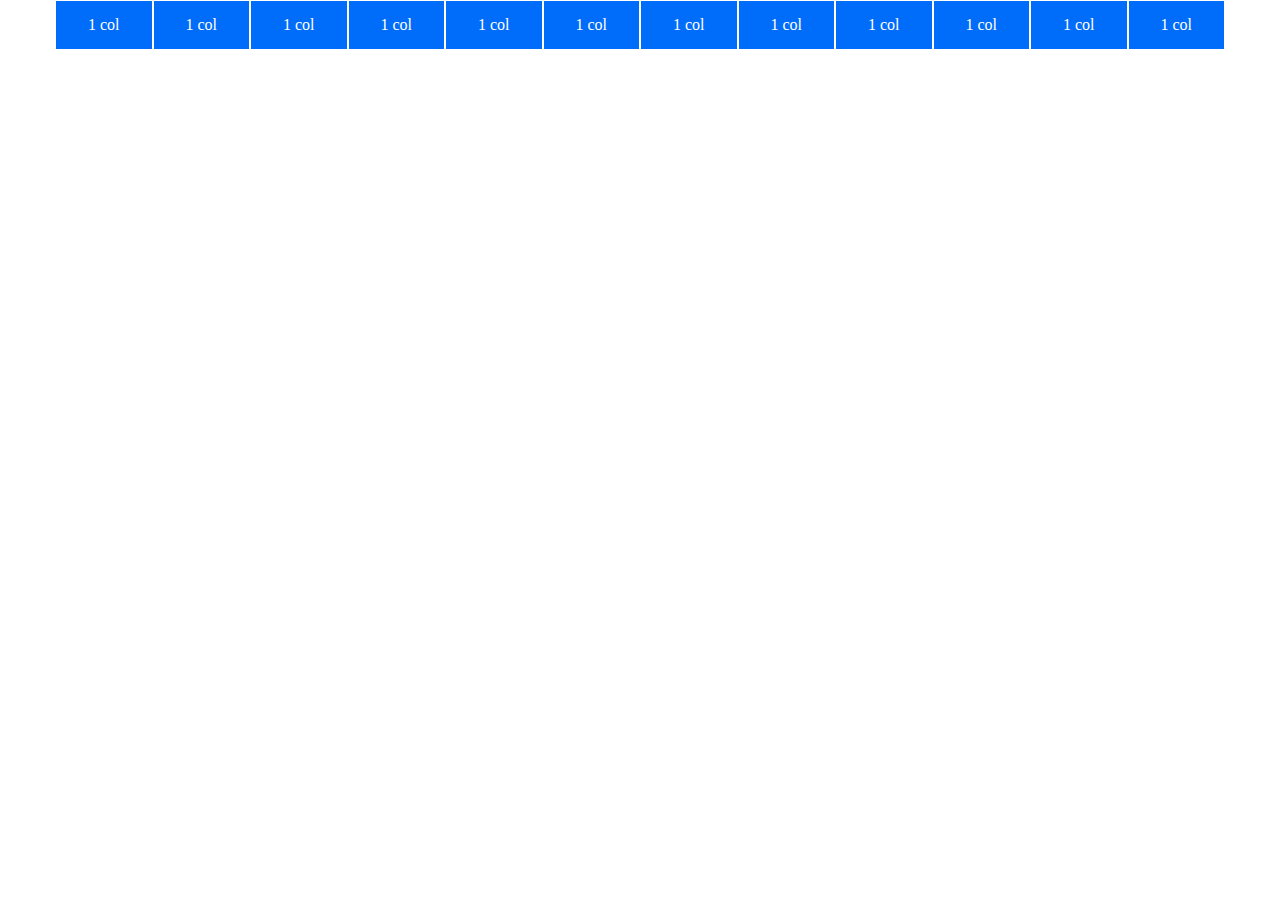
==== index.html @ 779bc4b0 "Creato file CSS con regole per framework e creata prima riga con 12 colonne" ====
<!DOCTYPE html>
<html>

    <head>

        <meta charset="UTF-8">
        <meta name="viewport" width="width=device-width, initial-scale=1.0">

        <title>12BoolFlex</title>

        <link rel="stylesheet" href="12bool.css">
        <link rel="stylesheet" href="style.css">

    </head>

    <body>

        <section class="container">

            <!-- RIGA UNO -->
            <div class="row">

                <div class="col-1">

                    <div class="col-box">

                        <span>1 col</span>

                    </div>

                </div>

                <div class="col-1">

                    <div class="col-box">

                        <span>1 col</span>
                        
                    </div>

                </div>

                <div class="col-1">

                    <div class="col-box">

                        <span>1 col</span>

                    </div>

                </div>

                <div class="col-1">

                    <div class="col-box">

                        <span>1 col</span>
                        
                    </div>

                </div>

                <div class="col-1">

                    <div class="col-box">

                        <span>1 col</span>

                    </div>

                </div>

                <div class="col-1">

                    <div class="col-box">

                        <span>1 col</span>
                        
                    </div>

                </div>

                <div class="col-1">

                    <div class="col-box">

                        <span>1 col</span>

                    </div>

                </div>

                <div class="col-1">

                    <div class="col-box">

                        <span>1 col</span>
                        
                    </div>

                </div>

                <div class="col-1">

                    <div class="col-box">

                        <span>1 col</span>

                    </div>

                </div>

                <div class="col-1">

                    <div class="col-box">

                        <span>1 col</span>
                        
                    </div>

                </div>

                <div class="col-1">

                    <div class="col-box">

                        <span>1 col</span>

                    </div>

                </div>

                <div class="col-1">

                    <div class="col-box">

                        <span>1 col</span>
                        
                    </div>

                </div>
                <!-- FINE RIGA UNO -->

                <div class="row">
                </div>
            </div>

        </section>

    </body>

</html>
---- 12bool.css ----
.container {
  width: 1170px;
  margin: 0 auto;
}

.container-fluid {
  width: 100%;
  max-width: 100%;
}

.row {
  display: flex;
  flex: wrap;
  flex-direction: row;
}

/* regole per le colonne in row*/

.col-1 {
  flex-basis: calc((100% / 12) * 1);
  max-width: calc((100% / 12) * 1);
}

.col-2 {
  flex-basis: calc((100% / 12) * 2);
  max-width: calc((100% / 12) * 2);
}

.col-3 {
  flex-basis: calc((100% / 12) * 3);
  max-width: calc((100% / 12) * 3);
}

.col-4 {
  flex-basis: calc((100% / 12) * 4);
  max-width: calc((100% / 12) * 4);
}

.col-5 {
  flex-basis: calc((100% / 12) * 5);
  max-width: calc((100% / 12) * 5);
}

.col-6 {
  flex-basis: calc((100% / 12) * 6);
  max-width: calc((100% / 12) * 6);
}

.col-7 {
  flex-basis: calc((100% / 12) * 7);
  max-width: calc((100% / 12) * 7);
}

.col-8 {
  flex-basis: calc((100% / 12) * 8);
  max-width: calc((100% / 12) * 8);
}

.col-9 {
  flex-basis: calc((100% / 12) * 9);
  max-width: calc((100% / 12) * 9);
}

.col-10 {
  flex-basis: calc((100% / 12) * 10);
  max-width: calc((100% / 12) * 10);
}

.col-11 {
  flex-basis: calc((100% / 12) * 11);
  max-width: calc((100% / 12) * 11);
}

.col-12 {
  flex-basis: calc((100% / 12) * 12);
  max-width: calc((100% / 12) * 12);
}
---- style.css ----
* {
  margin: 0;
  padding: 0;
  box-sizing: border-box;
}

.row {
  min-height: 50px;
}

.col-box {
  min-height: 50px;
  background-color: #006CFA;
  border: 1px solid #fff;
  color: #fff;
  display: flex;
  align-items: center;
  justify-content: center;
}
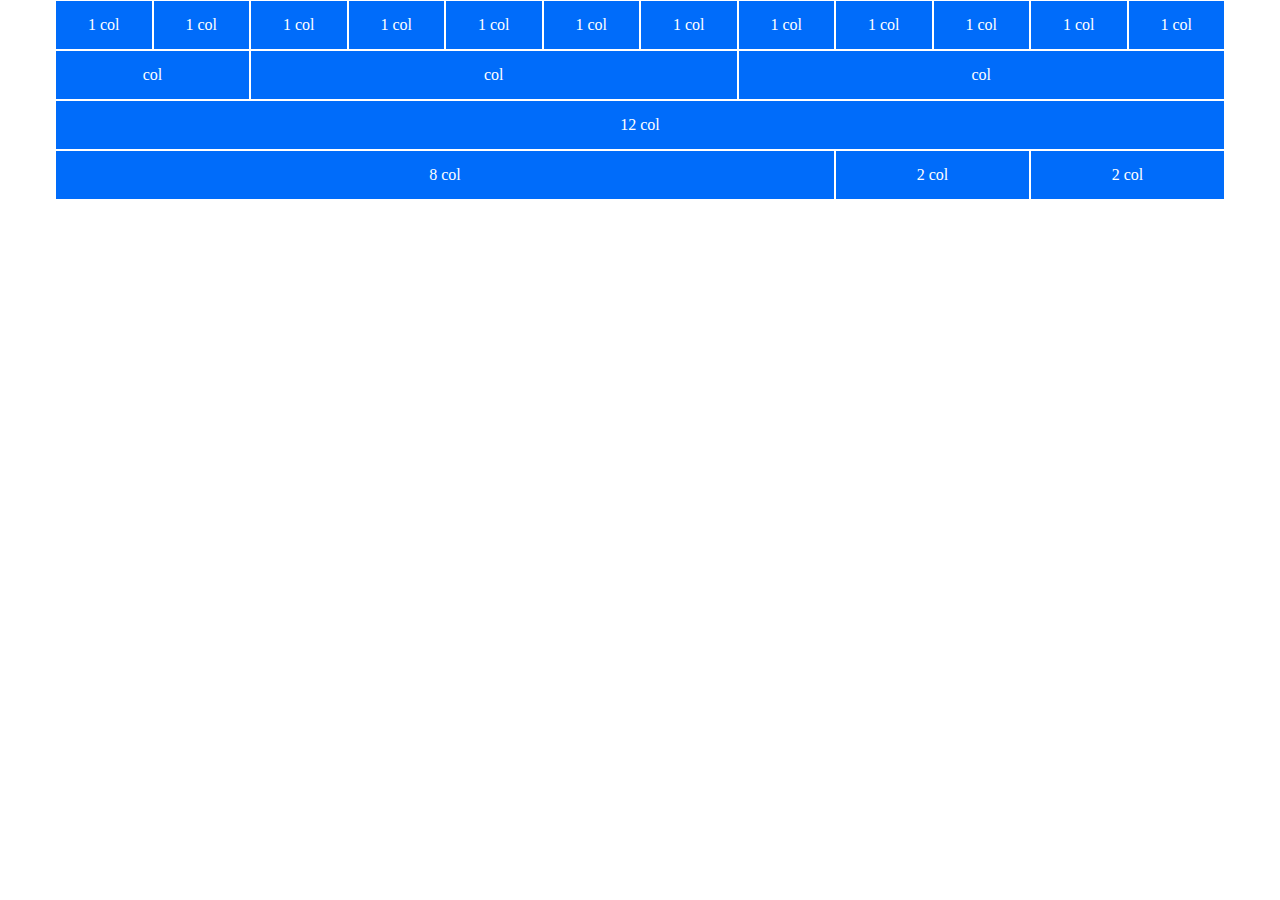
==== commit 9e830144: "Create prime quattro row" ====
--- a/index.html
+++ b/index.html
@@ -139,11 +139,79 @@
                     </div>
 
                 </div>
-                <!-- FINE RIGA UNO -->
-
-                <div class="row">
-                </div>
+                
             </div>
+            <!-- FINE RIGA UNO -->
+
+            <!-- INIZIO RIGA DUE -->
+            <div class="row">
+
+                <div class="col-2">
+                    <div class="col-box">
+
+                        <span>col</span>
+                            
+                    </div>
+                </div>
+
+                <div class="col-5">
+                    <div class="col-box">
+
+                        <span>col</span>
+                            
+                    </div>
+                </div>
+
+                <div class="col-5">
+                    <div class="col-box">
+
+                        <span>col</span>
+                            
+                    </div>
+                </div>
+
+            </div>    
+            <!-- FINE RIGA DUE -->
+
+            <!-- RIGA TRE -->
+            <div class="col-12">
+                    <div class="col-box">
+
+                        <span>12 col</span>
+                            
+                    </div>
+                </div>
+            <!-- FINE RIGA TRE -->
+
+            <!-- INIZIO RIGA QUATTRO -->
+            <div class="row">
+
+                <div class="col-8">
+                    <div class="col-box">
+
+                        <span>8 col</span>
+                            
+                    </div>
+                </div>
+
+                <div class="col-2">
+                    <div class="col-box">
+
+                        <span>2 col</span>
+                            
+                    </div>
+                </div>
+
+                <div class="col-2">
+                    <div class="col-box">
+
+                        <span>2 col</span>
+                            
+                    </div>
+                </div>
+
+            </div>    
+            <!-- FINE RIGA QUATTRO -->
 
         </section>
 
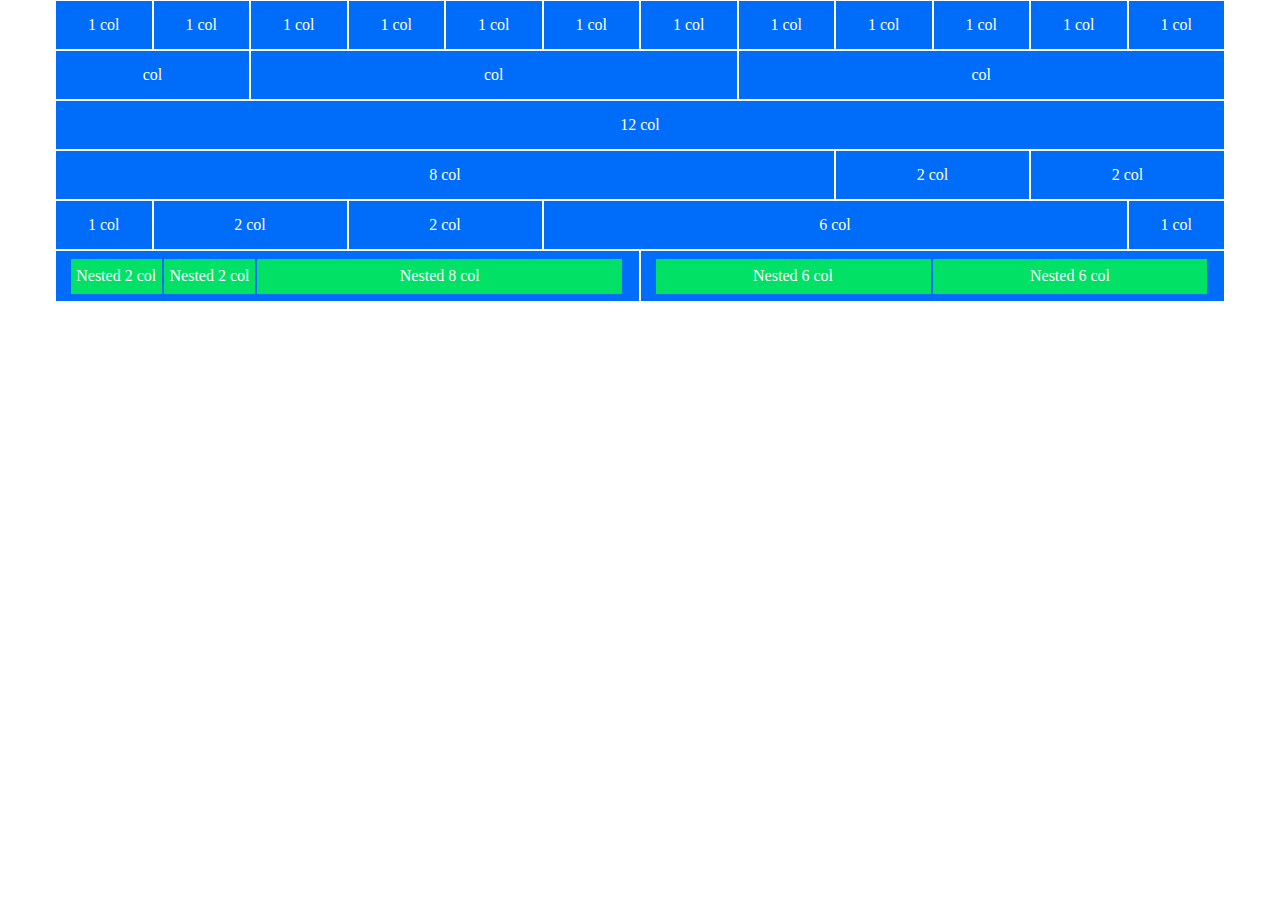
==== commit 9fa2be63: "Ultimata prima section" ====
--- a/index.html
+++ b/index.html
@@ -213,7 +213,114 @@
             </div>    
             <!-- FINE RIGA QUATTRO -->
 
+            <!-- INIZIO RIGA CINQUE -->
+            <div class="row">
+
+                <div class="col-1">
+                    <div class="col-box">
+
+                        <span>1 col</span>
+                            
+                    </div>
+                </div>
+
+                <div class="col-2">
+                    <div class="col-box">
+
+                        <span>2 col</span>
+                            
+                    </div>
+                </div>
+
+                <div class="col-2">
+                    <div class="col-box">
+
+                        <span>2 col</span>
+                            
+                    </div>
+                </div>
+
+                <div class="col-6">
+                    <div class="col-box">
+
+                        <span>6 col</span>
+                            
+                    </div>
+                </div>
+
+                <div class="col-1">
+                    <div class="col-box">
+
+                        <span>1 col</span>
+                            
+                    </div>
+                </div>
+
+            </div>
+            <!-- FINE RIGA CINQUE -->
+
+            <!-- INIZIO RIGA SEI NESTED -->
+            <div class="row">
+
+                <div class="col-6">
+                    
+                    <div class="col-box">
+
+                        <div class="container-95">
+
+                            <div class="nested col-2">
+
+                                <span>Nested 2 col</span>
+
+                            </div>
+
+                            <div class="nested col-2">
+
+                                <span>Nested 2 col</span>
+
+                            </div>
+
+                            <div class="nested col-8">
+
+                                <span>Nested 8 col</span>
+
+                            </div>
+
+                        </div>
+
+                    </div>
+                    
+                </div>
+
+                <div class="col-6">
+
+                    <div class="col-box">
+
+                        <div class="container-95">
+
+                            <div class="nested col-6">
+
+                                <span>Nested 6 col</span>
+
+                            </div>
+
+                            <div class="nested col-6">
+
+                                <span>Nested 6 col</span>
+
+                            </div>
+
+                        </div>
+
+                    </div>
+                    
+                </div>
+
+            </div>
+            <!-- FINE RIGA SEI NESTED -->
+
         </section>
+        <!-- FINE PRIMA SEZIONE -->
 
     </body>
 
--- a/12bool.css
+++ b/12bool.css
@@ -6,6 +6,14 @@
 .container-fluid {
   width: 100%;
   max-width: 100%;
+}
+
+.container-95 {
+  width: 95%;
+  height: 50px;
+  display: flex;
+  flex-direction: row;
+  align-items: center;
 }
 
 .row {
--- a/style.css
+++ b/style.css
@@ -16,4 +16,15 @@
   display: flex;
   align-items: center;
   justify-content: center;
+}
+
+.nested {
+  height: 35px;
+  background-color: #00E165;
+  color: #fff;
+  margin-right: 2px;
+  display: flex;
+  align-items: center;
+  justify-content: center;
+  box-sizing: border-box;
 }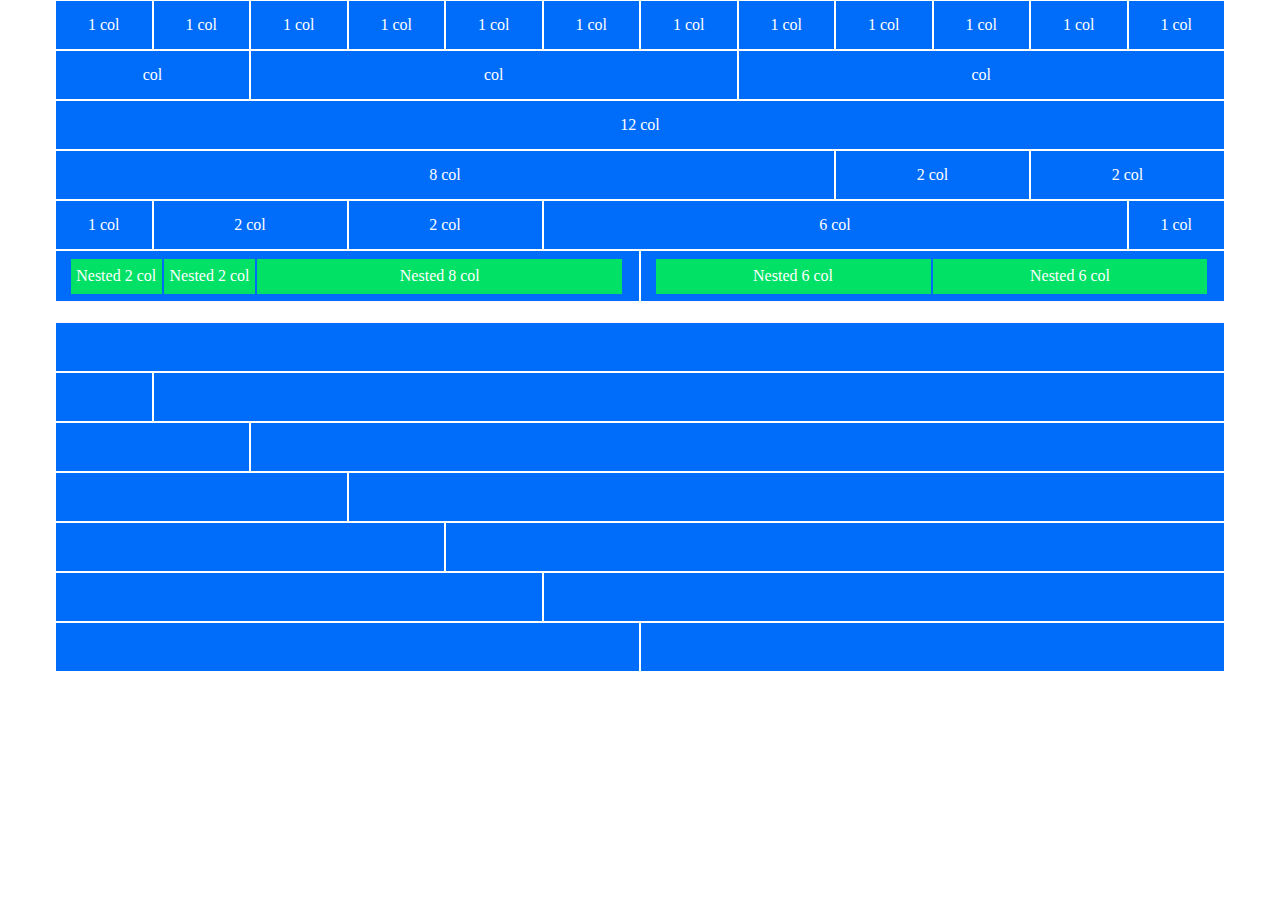
==== commit 1517f44c: "Ultimata seconda sezione" ====
--- a/index.html
+++ b/index.html
@@ -322,6 +322,136 @@
         </section>
         <!-- FINE PRIMA SEZIONE -->
 
+        <section class="container m-top-20">
+
+            <!-- RIGA UNO -->
+            <div class="row">
+
+                <div class="col-12">
+
+                    <div class="col-box">
+                    </div>
+
+                </div>
+
+            </div>
+
+            <!-- RIGA DUE -->
+            <div class="row">
+
+                <div class="col-1">
+
+                    <div class="col-box">
+                    </div>
+
+                </div>
+
+                <div class="col-11">
+
+                    <div class="col-box">
+                    </div>
+
+                </div>
+
+            </div>
+
+            <!-- RIGA TRE -->
+            <div class="row">
+
+                <div class="col-2">
+
+                    <div class="col-box">
+                    </div>
+
+                </div>
+
+                <div class="col-10">
+
+                    <div class="col-box">
+                    </div>
+
+                </div>
+
+            </div>
+            <!-- RIGA QUATTRO -->
+            <div class="row">
+
+                <div class="col-3">
+
+                    <div class="col-box">
+                    </div>
+
+                </div>
+
+                <div class="col-9">
+
+                    <div class="col-box">
+                    </div>
+
+                </div>
+
+            </div>
+
+            <!-- RIGA CINQUE -->
+            <div class="row">
+
+                <div class="col-4">
+
+                    <div class="col-box">
+                    </div>
+
+                </div>
+
+                <div class="col-8">
+
+                    <div class="col-box">
+                    </div>
+
+                </div>
+
+            </div>
+
+            <!-- RIGA SEI -->
+            <div class="row">
+
+                <div class="col-5">
+
+                    <div class="col-box">
+                    </div>
+
+                </div>
+
+                <div class="col-7">
+
+                    <div class="col-box">
+                    </div>
+
+                </div>
+
+            </div>
+
+            <!-- RIGA SETTE -->
+            <div class="row">
+
+                <div class="col-6">
+
+                    <div class="col-box">
+                    </div>
+
+                </div>
+
+                <div class="col-6">
+
+                    <div class="col-box">
+                    </div>
+
+                </div>
+
+            </div>
+
+        </section>
+        <!-- FINE SECONDA SEZIONE -->
+
     </body>
 
 </html>--- a/style.css
+++ b/style.css
@@ -27,4 +27,8 @@
   align-items: center;
   justify-content: center;
   box-sizing: border-box;
+}
+
+.m-top-20 {
+  margin-top: 20px;
 }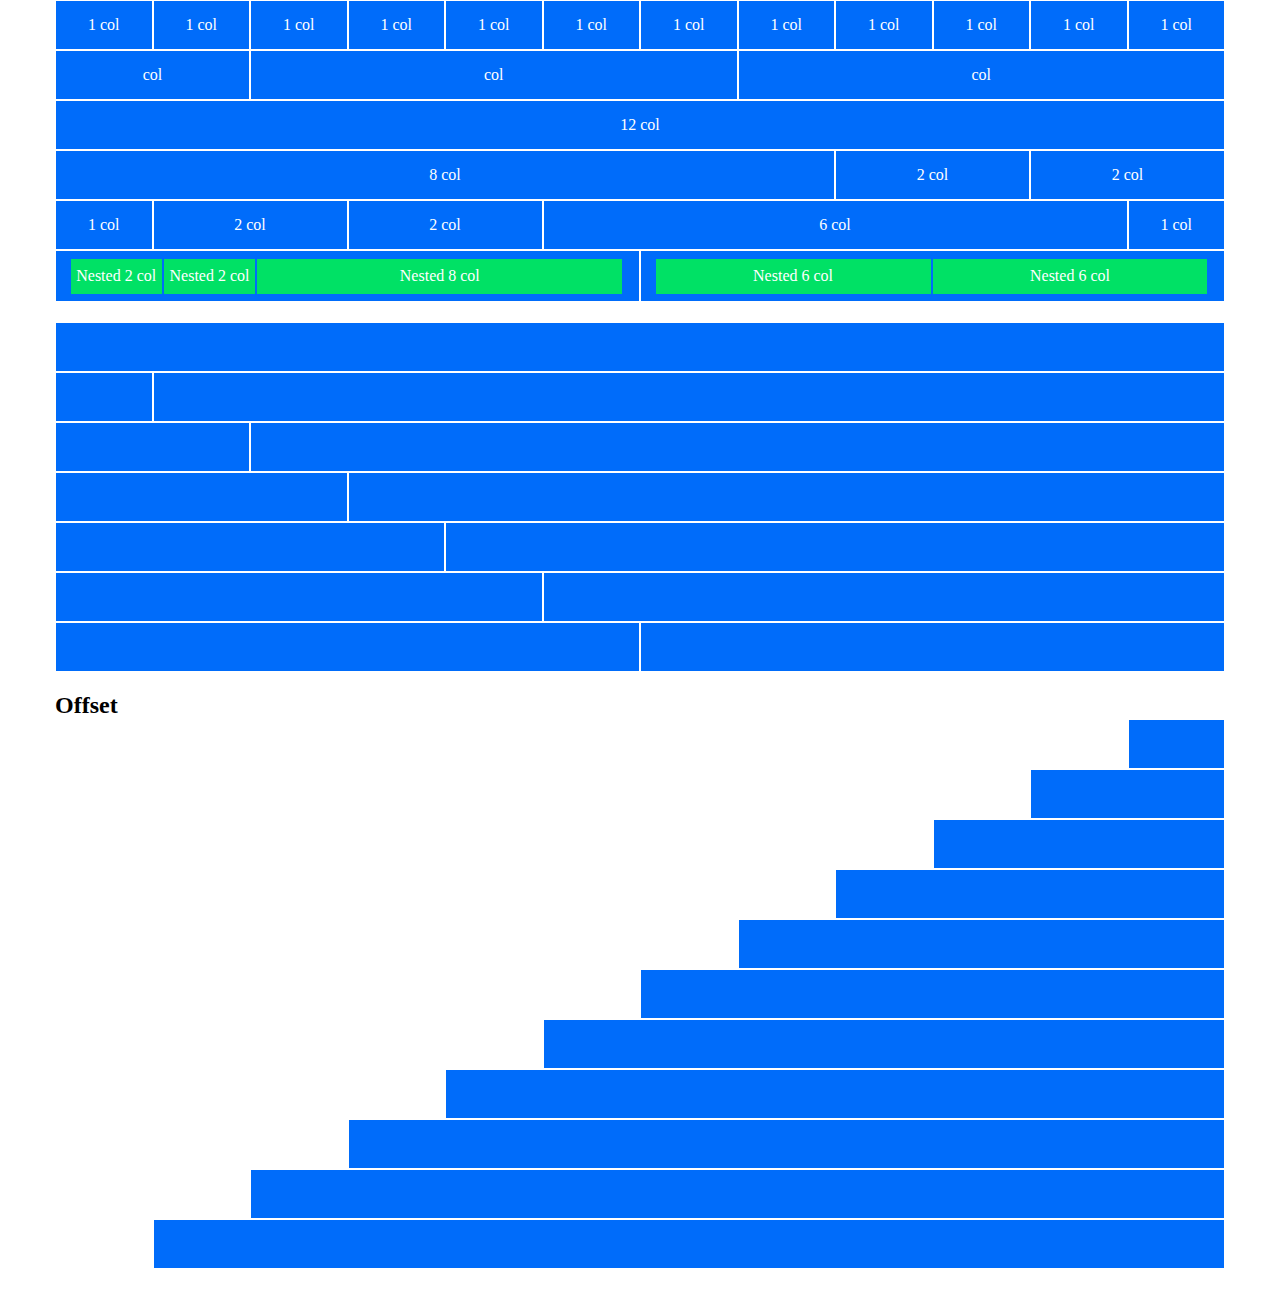
==== commit 90d3b526: "Ultimata sezione tre" ====
--- a/index.html
+++ b/index.html
@@ -15,7 +15,7 @@
 
     <body>
 
-        <section class="container">
+        <section class="container m-bottom-20">
 
             <!-- RIGA UNO -->
             <div class="row">
@@ -322,7 +322,7 @@
         </section>
         <!-- FINE PRIMA SEZIONE -->
 
-        <section class="container m-top-20">
+        <section class="container m-bottom-20">
 
             <!-- RIGA UNO -->
             <div class="row">
@@ -452,6 +452,123 @@
         </section>
         <!-- FINE SECONDA SEZIONE -->
 
+        <section class="container m-bottom-20">
+
+            <h2>Offset</h2>
+            
+            <!-- RIGA UNO -->
+            <div class="row">
+
+                <div class="col-offset-11 col-1">
+                    <div class="col-box">
+                    </div>
+                </div>
+
+            </div>
+
+            <!-- RIGA DUE -->
+            <div class="row">
+
+                <div class="col-offset-10 col-2">
+                    <div class="col-box">
+                    </div>
+                </div>
+
+            </div>
+
+            <!-- RIGA TRE -->
+            <div class="row">
+
+                <div class="col-offset-9 col-3">
+                    <div class="col-box">
+                    </div>
+                </div>
+
+            </div>
+
+            <!-- RIGA QUATTRO -->
+            <div class="row">
+
+                <div class="col-offset-8 col-4">
+                    <div class="col-box">
+                    </div>
+                </div>
+
+            </div>
+            <!-- RIGA CINQUE -->
+            <div class="row">
+
+                <div class="col-offset-7 col-5">
+                    <div class="col-box">
+                    </div>
+                </div>
+
+            </div>
+
+            <!-- RIGA SEI -->
+            <div class="row">
+
+                <div class="col-offset-6 col-6">
+                    <div class="col-box">
+                    </div>
+                </div>
+
+            </div>
+
+            <!-- RIGA SETTE -->
+            <div class="row">
+
+                <div class="col-offset-5 col-7">
+                    <div class="col-box">
+                    </div>
+                </div>
+
+            </div>
+
+            <!-- RIGA OTTO -->
+            <div class="row">
+
+                <div class="col-offset-4 col-8">
+                    <div class="col-box">
+                    </div>
+                </div>
+
+            </div>
+
+            <!-- RIGA NOVE -->
+            <div class="row">
+
+                <div class="col-offset-3 col-9">
+                    <div class="col-box">
+                    </div>
+                </div>
+
+            </div>
+
+            <!-- RIGA DIECI -->
+            <div class="row">
+
+                <div class="col-offset-2 col-10">
+                    <div class="col-box">
+                    </div>
+                </div>
+
+            </div>
+
+            <!-- RIGA UNDICI -->
+            <div class="row">
+
+                <div class="col-offset-1 col-11">
+                    <div class="col-box">
+                    </div>
+                </div>
+
+            </div>
+            <!-- RIGA DODICI -->
+
+
+        </section>
+
     </body>
 
 </html>--- a/12bool.css
+++ b/12bool.css
@@ -82,4 +82,50 @@
 .col-12 {
   flex-basis: calc((100% / 12) * 12);
   max-width: calc((100% / 12) * 12);
+}
+
+/* OFFSET */
+
+.col-offset-1 {
+	margin-left: calc((100% / 12) * 1);
+}
+
+.col-offset-2 {
+	margin-left: calc((100% / 12) * 2);
+}
+
+.col-offset-3 {
+	margin-left: calc((100% / 12) * 3);
+}
+
+.col-offset-4 {
+	margin-left: calc((100% / 12) * 4);
+}
+
+.col-offset-5 {
+	margin-left: calc((100% / 12) * 5);
+}
+
+.col-offset-6 {
+	margin-left: calc((100% / 12) * 6);
+}
+
+.col-offset-7 {
+	margin-left: calc((100% / 12) * 7);
+}
+
+.col-offset-8 {
+	margin-left: calc((100% / 12) * 8);
+}
+
+.col-offset-9 {
+	margin-left: calc((100% / 12) * 9);
+}
+
+.col-offset-10 {
+	margin-left: calc((100% / 12) * 10);
+}
+
+.col-offset-11 {
+	margin-left: calc((100% / 12) * 11);
 }--- a/style.css
+++ b/style.css
@@ -29,6 +29,6 @@
   box-sizing: border-box;
 }
 
-.m-top-20 {
-  margin-top: 20px;
+.m-bottom-20 {
+  margin-bottom: 20px;
 }